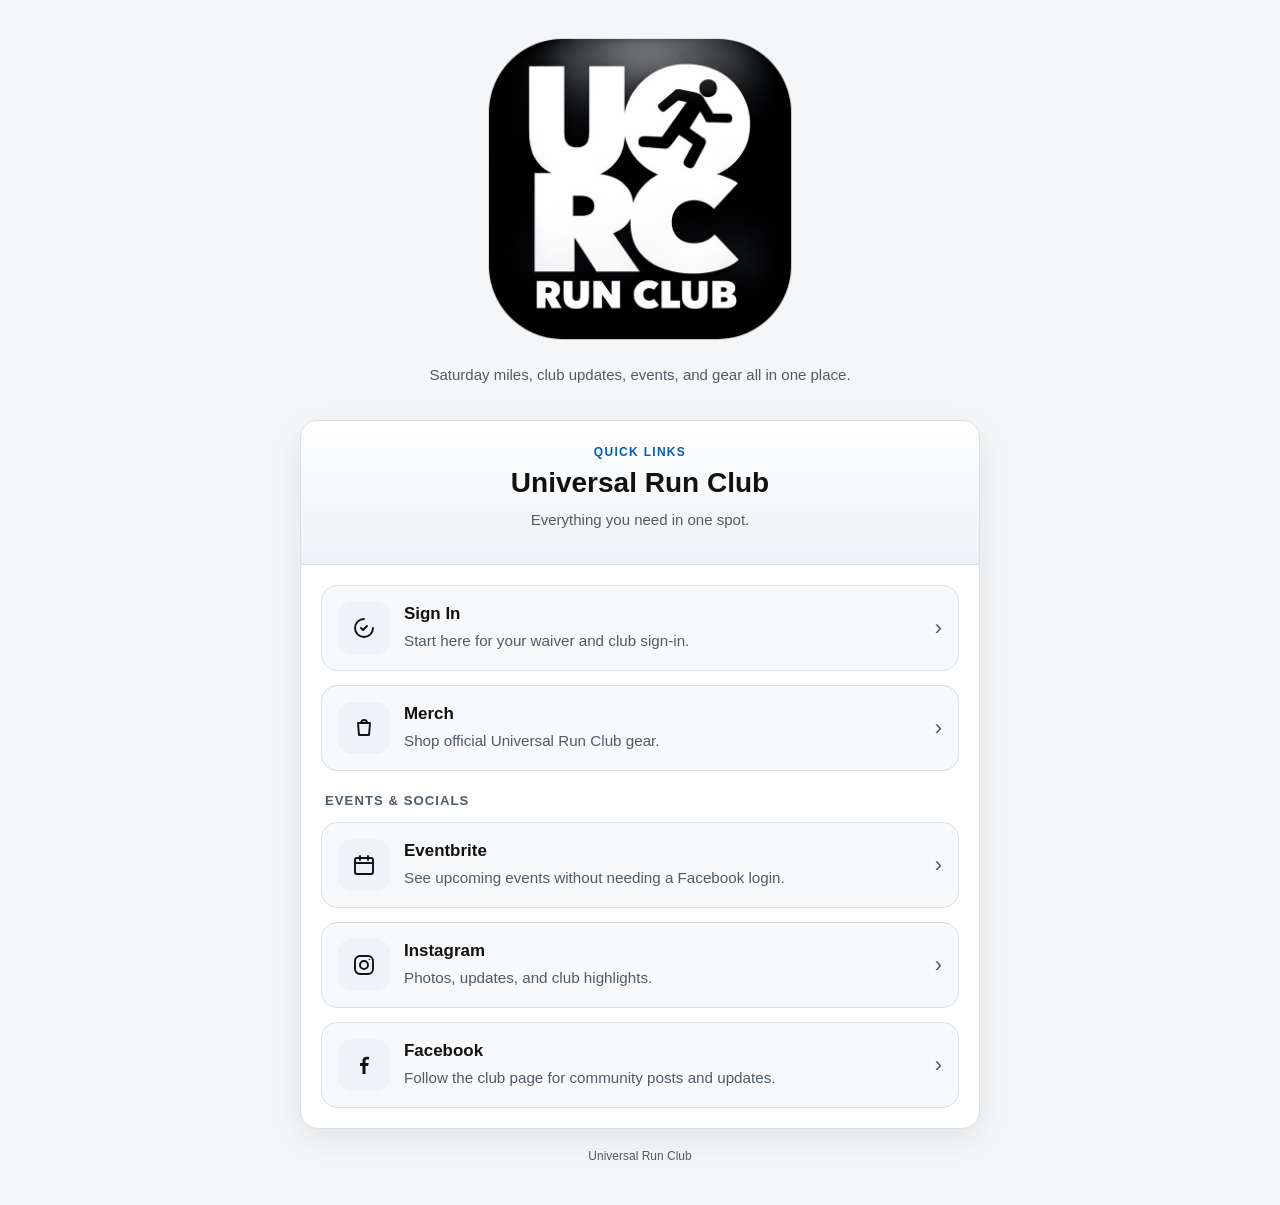
==== index.html @ 8bc16a0a "Update index.html" ====
<!DOCTYPE html>
<html lang="en">
<head>
  <meta charset="UTF-8">
  <meta
    name="viewport"
    content="width=device-width, initial-scale=1.0, viewport-fit=cover"
  >
  <title>UORC Run Club</title>
  <meta name="apple-mobile-web-app-title" content="UORC Run Club">
  <meta name="application-name" content="UORC Run Club">

  <link rel="stylesheet" href="css/styles.css">
  <link rel="stylesheet" href="css/landing.css">

  <link rel="apple-touch-icon" sizes="180x180" href="assets/uorc_app_icon_black.png">
  <link rel="apple-touch-icon" sizes="167x167" href="assets/uorc_app_icon_black.png">
  <link rel="apple-touch-icon" sizes="152x152" href="assets/uorc_app_icon_black.png">
  <link rel="apple-touch-icon" sizes="120x120" href="assets/uorc_app_icon_black.png">
  <link rel="icon" type="image/png" href="assets/uorc_app_icon_black.png">
  
  <meta name="apple-web-app-capable" content="yes">
  <meta name="apple-mobile-web-app-title" content="UORC Sign-In">
  
</head>
<body>
  <main class="container landing-page">
    <section class="landing-hero">
      <img
        class="landing-logo"
        src="assets/uorc_app_icon_black.png"
        alt="UORC Run Club Logo"
      >
      <p class="subtext landing-tagline">
        Saturday miles, club updates, events, and gear all in one place.
      </p>
    </section>

    <section class="card landing-card-shell">
      <div class="header landing-header">
        <div class="eyebrow">Quick Links</div>
        <h1>Universal Run Club</h1>
        <p class="subtext">
          Everything you need in one spot.
        </p>
      </div>

      <div class="content landing-links">
        <a class="landing-link landing-link-primary" href="waiver.html">
          <span class="landing-link-icon" aria-hidden="true">
            <svg viewBox="0 0 24 24" fill="none" stroke="currentColor" stroke-width="1.9" stroke-linecap="round" stroke-linejoin="round">
              <path d="M9 12l2 2 4-4"></path>
              <path d="M21 12c0 4.97-4.03 9-9 9s-9-4.03-9-9 4.03-9 9-9"></path>
            </svg>
          </span>
          <span class="landing-link-copy">
            <span class="landing-link-title">Sign In</span>
            <span class="landing-link-text">Start here for your waiver and club sign-in.</span>
          </span>
          <span class="landing-link-arrow" aria-hidden="true">›</span>
        </a>

        <a
          class="landing-link"
          href="https://universalrunclub.shop/"
          target="_blank"
          rel="noopener noreferrer"
        >
          <span class="landing-link-icon" aria-hidden="true">
            <svg viewBox="0 0 24 24" fill="none" stroke="currentColor" stroke-width="1.9" stroke-linecap="round" stroke-linejoin="round">
              <path d="M6 7h12l-1 12H7L6 7z"></path>
              <path d="M9 7a3 3 0 0 1 6 0"></path>
            </svg>
          </span>
          <span class="landing-link-copy">
            <span class="landing-link-title">Merch</span>
            <span class="landing-link-text">Shop official Universal Run Club gear.</span>
          </span>
          <span class="landing-link-arrow" aria-hidden="true">›</span>
        </a>

        <div class="landing-section-label">Events & Socials</div>

        <a
          class="landing-link landing-link-featured"
          href="https://www.eventbrite.com/e/universal-5k-saturday-mornings-presented-by-universal-run-club-tickets-1977950618545?utm-campaign=social&utm-content=attendeeshare&utm-medium=discovery&utm-term=listing&utm-source=cp&aff=ebdsshcopyurl"
          target="_blank"
          rel="noopener noreferrer"
        >
          <span class="landing-link-icon" aria-hidden="true">
            <svg viewBox="0 0 24 24" fill="none" stroke="currentColor" stroke-width="1.9" stroke-linecap="round" stroke-linejoin="round">
              <rect x="3" y="5" width="18" height="16" rx="2"></rect>
              <path d="M8 3v4"></path>
              <path d="M16 3v4"></path>
              <path d="M3 10h18"></path>
            </svg>
          </span>
          <span class="landing-link-copy">
            <span class="landing-link-title">Eventbrite</span>
            <span class="landing-link-text">See upcoming events without needing a Facebook login.</span>
          </span>
          <span class="landing-link-arrow" aria-hidden="true">›</span>
        </a>

        <a
          class="landing-link"
          href="https://www.instagram.com/universalrunclub"
          target="_blank"
          rel="noopener noreferrer"
        >
          <span class="landing-link-icon" aria-hidden="true">
            <svg viewBox="0 0 24 24" fill="none" stroke="currentColor" stroke-width="1.9" stroke-linecap="round" stroke-linejoin="round">
              <rect x="3" y="3" width="18" height="18" rx="5"></rect>
              <circle cx="12" cy="12" r="4"></circle>
              <circle cx="17.5" cy="6.5" r="0.8" fill="currentColor" stroke="none"></circle>
            </svg>
          </span>
          <span class="landing-link-copy">
            <span class="landing-link-title">Instagram</span>
            <span class="landing-link-text">Photos, updates, and club highlights.</span>
          </span>
          <span class="landing-link-arrow" aria-hidden="true">›</span>
        </a>

        <a
          class="landing-link"
          href="https://www.facebook.com/profile.php?id=100093467404536"
          target="_blank"
          rel="noopener noreferrer"
        >
          <span class="landing-link-icon" aria-hidden="true">
            <svg viewBox="0 0 24 24" fill="currentColor" aria-hidden="true">
              <path d="M13.5 21v-8h2.7l.4-3h-3.1V8.1c0-.9.2-1.5 1.5-1.5H17V3.9c-.4-.1-1.3-.1-2.4-.1-2.4 0-4.1 1.4-4.1 4.1V10H8v3h2.5v8h3z"/>
            </svg>
          </span>
          <span class="landing-link-copy">
            <span class="landing-link-title">Facebook</span>
            <span class="landing-link-text">Follow the club page for community posts and updates.</span>
          </span>
          <span class="landing-link-arrow" aria-hidden="true">›</span>
        </a>
      </div>
    </section>

    <p class="footer-note">Universal Run Club</p>
  </main>
</body>
</html>
---- css/styles.css ----
/* =========================
   THEME
========================= */

:root {
  color-scheme: light dark;

  /* BACKGROUNDS */
  --bg: #0f1115;
  --panel: #171a21;
  --panel-2: #1e222b;
  --panel-3: #262b36;

  /* TEXT */
  --text: #f1f3f5;
  --muted: #aab2bf;

  /* ACCENT */
  --accent: #3ea6ff;
  --accent-hover: #1f8cff;
  --accent-ring: rgba(62, 166, 255, 0.18);

  /* BORDERS */
  --border: #2e3440;

  /* INPUTS */
  --input-bg: #151922;
  --input-border: #343b48;
  --input-text: #f1f3f5;
  --input-placeholder: #7f8896;

  /* BUTTONS */
  --secondary-btn-bg: #232834;
  --secondary-btn-border: #343b48;
  --secondary-btn-hover: #2c3240;

  /* STATES */
  --danger: #ff5d5f;
  --danger-hover: #e14b4d;

  --success: #34c759;
  --success-hover: #28a745;

  /* MESSAGES */
  --error-bg: rgba(255, 93, 95, 0.12);
  --error-border: rgba(255, 93, 95, 0.35);
  --error-text: #ffd6d6;

  --success-bg: rgba(52, 199, 89, 0.12);
  --success-border: rgba(52, 199, 89, 0.35);
  --success-text: #d9ffe6;

  /* SHADOW */
  --shadow: 0 10px 30px rgba(0, 0, 0, 0.5);

  --radius: 18px;

  /* TOAST / MODAL */
  --toast-bg: rgba(24, 24, 28, 0.96);
  --toast-text: #f5f7fb;
  --toast-muted-text: #eef2f7;
  --toast-border: rgba(255, 255, 255, 0.08);
  --toast-close-text: #dbe4ee;
  --toast-close-border: rgba(255, 255, 255, 0.10);
  --toast-close-hover-bg: rgba(255, 255, 255, 0.04);
  --toast-close-hover-border: rgba(255, 255, 255, 0.18);

  --toast-info-title: #9ec5ff;
  --toast-success-title: #7ee2a1;
  --toast-error-title: #ff8f8f;
  --toast-loading-title: #6fb1ff;

  --toast-info-ring: rgba(105, 170, 255, 0.08);
  --toast-success-ring: rgba(72, 201, 126, 0.10);
  --toast-error-ring: rgba(255, 107, 107, 0.18);
  --toast-loading-ring: rgba(47, 124, 255, 0.12);

  --toast-info-border: rgba(105, 170, 255, 0.28);
  --toast-success-border: rgba(72, 201, 126, 0.30);
  --toast-error-border: rgba(255, 107, 107, 0.45);
  --toast-loading-border: rgba(47, 124, 255, 0.35);

  --toast-loading-backdrop: rgba(0, 0, 0, 0.45);
  --toast-error-backdrop: rgba(0, 0, 0, 0.78);

  --toast-error-bg: rgba(255, 80, 80, 0.10);

  /* WINNER PILLS */
  --pill-bg: rgba(255, 255, 255, 0.06);
  --pill-bg-hover: rgba(255, 255, 255, 0.10);
  --pill-text: #e6edf5;
  --pill-border: rgba(255, 255, 255, 0.08);
  --pill-border-hover: rgba(255, 255, 255, 0.14);
  --pill-selected-text: #ffffff;

  --pill-selected-bg: linear-gradient(135deg, #2f7cff, #4ea3ff);
  --pill-selected-border: rgba(120, 170, 255, 0.6);
  --pill-selected-shadow-1: rgba(47, 124, 255, 0.35);
  --pill-selected-shadow-2: rgba(120, 170, 255, 0.2);
}

@media (prefers-color-scheme: light) {
  :root {
    --bg: #f4f6f8;
    --panel: #ffffff;
    --panel-2: #f7f9fb;
    --panel-3: #eef2f6;

    --text: #111111;
    --muted: #4f5b66;

    --accent: #005fb8;
    --accent-hover: #004b92;
    --accent-ring: rgba(0, 95, 184, 0.18);

    --border: #d9e0e6;

    --input-bg: #ffffff;
    --input-border: #c7d0d9;
    --input-text: #111111;
    --input-placeholder: #7a8794;

    --secondary-btn-bg: #eef2f6;
    --secondary-btn-border: #c7d0d9;
    --secondary-btn-hover: #e3e8ee;

    --danger: #c62828;
    --danger-hover: #a91f1f;

    --success: #1f8f3a;
    --success-hover: #18702d;

    --error-bg: #fdecec;
    --error-border: #f5c2c7;
    --error-text: #842029;

    --success-bg: #ecf9f0;
    --success-border: #b7e4c7;
    --success-text: #0f5132;

    --shadow: 0 10px 30px rgba(0, 0, 0, 0.08);

    /* TOAST / MODAL */
    --toast-bg: rgba(255, 255, 255, 0.96);
    --toast-text: #111111;
    --toast-muted-text: #243140;
    --toast-border: rgba(17, 17, 17, 0.08);
    --toast-close-text: #243140;
    --toast-close-border: rgba(17, 17, 17, 0.10);
    --toast-close-hover-bg: rgba(17, 17, 17, 0.04);
    --toast-close-hover-border: rgba(17, 17, 17, 0.18);

    --toast-info-title: #005fb8;
    --toast-success-title: #1f8f3a;
    --toast-error-title: #c62828;
    --toast-loading-title: #005fb8;

    --toast-info-ring: rgba(0, 95, 184, 0.10);
    --toast-success-ring: rgba(31, 143, 58, 0.10);
    --toast-error-ring: rgba(198, 40, 40, 0.12);
    --toast-loading-ring: rgba(0, 95, 184, 0.10);

    --toast-info-border: rgba(0, 95, 184, 0.24);
    --toast-success-border: rgba(31, 143, 58, 0.24);
    --toast-error-border: rgba(198, 40, 40, 0.35);
    --toast-loading-border: rgba(0, 95, 184, 0.28);

    --toast-loading-backdrop: rgba(255, 255, 255, 0.42);
    --toast-error-backdrop: rgba(255, 255, 255, 0.62);

    --toast-error-bg: rgba(198, 40, 40, 0.08);

    /* WINNER PILLS */
    --pill-bg: rgba(17, 17, 17, 0.04);
    --pill-bg-hover: rgba(17, 17, 17, 0.08);
    --pill-text: #1b2430;
    --pill-border: rgba(17, 17, 17, 0.08);
    --pill-border-hover: rgba(17, 17, 17, 0.14);
    --pill-selected-text: #ffffff;

    --pill-selected-bg: linear-gradient(135deg, #2f7cff, #4ea3ff);
    --pill-selected-border: rgba(47, 124, 255, 0.45);
    --pill-selected-shadow-1: rgba(47, 124, 255, 0.22);
    --pill-selected-shadow-2: rgba(47, 124, 255, 0.14);
  }
}

/* =========================
   RESET / BASE
========================= */

* {
  box-sizing: border-box;
}

html,
body {
  margin: 0;
  padding: 0;
  min-height: 100%;
}

body {
  background: var(--bg);
  color: var(--text);
  font-family: Arial, Helvetica, sans-serif;
  padding: 20px 14px 28px;
}

a {
  color: var(--accent);
}

img {
  max-width: 100%;
  height: auto;
}

.hidden {
  display: none !important;
}

[hidden] {
  display: none !important;
}

.locked {
  opacity: 0.35;
  pointer-events: none;
  user-select: none;
}

/* =========================
   LAYOUT
========================= */

.container {
  width: 100%;
  max-width: 760px;
  margin: 0 auto;
}

.container-wide {
  width: 100%;
  max-width: 1100px;
  margin: 0 auto;
}

.card {
  background: var(--panel);
  border: 1px solid var(--border);
  border-radius: var(--radius);
  box-shadow: var(--shadow);
  overflow: hidden;
}

.header {
  padding: 24px 20px 18px;
  background: linear-gradient(180deg, var(--panel) 0%, var(--panel-3) 100%);
  border-bottom: 1px solid var(--border);
}

.eyebrow {
  font-size: 12px;
  letter-spacing: 1.3px;
  text-transform: uppercase;
  color: var(--accent);
  font-weight: 700;
  margin-bottom: 8px;
}

h1,
h2,
h3 {
  margin: 0;
  color: var(--text);
}

h1 {
  font-size: 28px;
  line-height: 1.15;
}

h2 {
  font-size: 28px;
  line-height: 1.15;
}

h3 {
  font-size: 20px;
  line-height: 1.2;
}

.subtext {
  margin-top: 10px;
  color: var(--muted);
  font-size: 15px;
  line-height: 1.5;
}

.content {
  padding: 20px;
}

.section-title {
  margin: 24px 0 12px;
  font-size: 18px;
  font-weight: 700;
}

.footer-note {
  margin-top: 18px;
  color: var(--muted);
  font-size: 12px;
  line-height: 1.5;
  text-align: center;
}

/* =========================
   FORM ELEMENTS
========================= */

form {
  display: block;
}

.field-group {
  display: grid;
  gap: 8px;
  margin-bottom: 16px;
}

.field-row {
  display: grid;
  grid-template-columns: 1fr 1fr;
  gap: 14px;
}

label {
  display: block;
  font-size: 14px;
  font-weight: 700;
  color: var(--text);
}

input[type="text"],
input[type="email"],
input[type="tel"],
input[type="number"],
input[type="password"],
textarea,
select {
  width: 100%;
  padding: 15px 14px;
  border-radius: 12px;
  border: 1px solid var(--input-border);
  background: var(--input-bg);
  color: var(--input-text);
  font-size: 16px;
  outline: none;
  appearance: none;
  -webkit-appearance: none;
  transition:
    border-color 160ms ease,
    box-shadow 160ms ease,
    background-color 160ms ease,
    color 160ms ease;
}

input::placeholder,
textarea::placeholder {
  color: var(--input-placeholder);
}

input:hover,
textarea:hover,
select:hover {
  border-color: var(--accent);
}

input:focus,
textarea:focus,
select:focus {
  border-color: var(--accent);
  box-shadow: 0 0 0 3px var(--accent-ring);
}

input:invalid,
textarea:invalid,
select:invalid {
  box-shadow: none;
}

input:-webkit-autofill,
input:-webkit-autofill:hover,
input:-webkit-autofill:focus,
input:-webkit-autofill:active,
textarea:-webkit-autofill,
textarea:-webkit-autofill:hover,
textarea:-webkit-autofill:focus,
select:-webkit-autofill,
select:-webkit-autofill:hover,
select:-webkit-autofill:focus {
  -webkit-text-fill-color: var(--input-text) !important;
  -webkit-box-shadow: 0 0 0 1000px var(--input-bg) inset !important;
  box-shadow: 0 0 0 1000px var(--input-bg) inset !important;
  border: 1px solid var(--input-border) !important;
  caret-color: var(--input-text);
  transition: background-color 9999s ease-in-out 0s;
}

input:-webkit-autofill:focus,
textarea:-webkit-autofill:focus,
select:-webkit-autofill:focus {
  border-color: var(--accent) !important;
  -webkit-box-shadow:
    0 0 0 1000px var(--input-bg) inset !important,
    0 0 0 3px var(--accent-ring) !important;
  box-shadow:
    0 0 0 1000px var(--input-bg) inset !important,
    0 0 0 3px var(--accent-ring) !important;
}

textarea {
  resize: vertical;
  min-height: 120px;
}

.helper {
  color: var(--muted);
  font-size: 13px;
  line-height: 1.45;
  margin-top: -2px;
}

/* =========================
   BUTTONS
========================= */

button,
.button {
  appearance: none;
  border: none;
  border-radius: 12px;
  padding: 15px 18px;
  font-size: 16px;
  font-weight: 700;
  cursor: pointer;
  transition: transform 0.04s ease, background 0.2s ease, opacity 0.2s ease;
  text-decoration: none;
  display: inline-block;
  text-align: center;
}

button:active,
.button:active {
  transform: translateY(1px);
}

button:disabled,
.button:disabled {
  opacity: 0.65;
  cursor: not-allowed;
}

.actions {
  display: flex;
  gap: 12px;
  flex-wrap: wrap;
  margin-top: 22px;
}

.primary,
.primary-btn {
  background: var(--accent);
  color: #ffffff;
  flex: 1 1 auto;
}

.primary:hover,
.primary-btn:hover {
  background: var(--accent-hover);
}

.primary-btn:disabled {
  opacity: 0.55;
  cursor: not-allowed;
  pointer-events: none;
}

.secondary,
.secondary-btn {
  background: var(--secondary-btn-bg);
  color: var(--text);
  border: 1px solid var(--secondary-btn-border);
  flex: 1 1 auto;
  border-radius: 14px;
  padding: 12px 16px;
  font-weight: 600;
  transition:
    background 180ms ease,
    border-color 180ms ease,
    color 180ms ease,
    box-shadow 180ms ease,
    transform 120ms ease;
}

.secondary:hover,
.secondary-btn:hover {
  background: var(--secondary-btn-hover);
}

.secondary-btn:disabled {
  background: var(--secondary-btn-bg);
  color: var(--muted);
  border: 1px solid var(--secondary-btn-border);
  cursor: not-allowed;
  box-shadow: none;
  opacity: 0.55;
}

.secondary-btn:not(:disabled) {
  background: linear-gradient(135deg, #2f7cff, #4ea3ff);
  color: #ffffff;
  border: 1px solid rgba(120, 170, 255, 0.5);
  box-shadow:
    0 6px 18px rgba(47, 124, 255, 0.35),
    0 0 0 1px rgba(120, 170, 255, 0.15);
}

.secondary-btn:not(:disabled):hover {
  transform: translateY(-1px);
  box-shadow:
    0 10px 24px rgba(47, 124, 255, 0.45),
    0 0 0 1px rgba(120, 170, 255, 0.25);
}

.secondary-btn:not(:disabled):active {
  transform: translateY(0);
  box-shadow:
    0 4px 12px rgba(47, 124, 255, 0.35);
}

.danger-btn {
  background: var(--danger);
  color: #ffffff;
}

.danger-btn:hover {
  background: var(--danger-hover);
}

.success-btn {
  background: var(--success);
  color: #ffffff;
}

.success-btn:hover {
  background: var(--success-hover);
}

/* =========================
   MESSAGE / STATUS BOXES
========================= */

.message {
  margin-top: 16px;
  padding: 14px 16px;
  border-radius: 12px;
  font-size: 14px;
  line-height: 1.45;
  display: none;
}

.message.error {
  display: block;
  background: var(--error-bg);
  border: 1px solid var(--error-border);
  color: var(--error-text);
}

.message.success {
  display: block;
  background: var(--success-bg);
  border: 1px solid var(--success-border);
  color: var(--success-text);
}

.status-box,
.waiver-status,
.info-box {
  background: var(--panel-2);
  border: 1px solid var(--border);
  border-radius: 14px;
  padding: 14px 16px;
  margin-bottom: 20px;
  font-size: 14px;
  line-height: 1.5;
  color: var(--muted);
}

.status-box strong,
.waiver-status strong,
.info-box strong {
  color: var(--text);
}

/* =========================
   SUCCESS SCREEN LAYOUT
========================= */

.success-screen {
  opacity: 0;
  transform: translateY(10px);
  transition: opacity 220ms ease, transform 220ms ease;
  text-align: left;
  padding: 28px 20px 24px;
}

.success-screen.show {
  opacity: 1;
  transform: translateY(0);
}

.success-screen.show .checkin-icon {
  transform: scale(1);
  opacity: 1;
}

.success-text,
.success-next-btn {
  opacity: 0;
  transform: translateY(6px);
  transition: opacity 200ms ease, transform 200ms ease;
}

.success-screen.show .success-text {
  opacity: 1;
  transform: translateY(0);
  transition-delay: 80ms;
}

.success-screen.show .success-next-btn {
  opacity: 1;
  transform: translateY(0);
  transition-delay: 140ms;
}

.success-content {
  display: inline-flex;
  align-items: center;
  justify-content: flex-start;
  gap: 10px;
  width: auto;
  margin: 0;
}

.checkin-icon {
  transform: scale(0.9);
  opacity: 0;
  transition: transform 220ms ease, opacity 220ms ease;
  width: 110px;
  height: 110px;
  flex: 0 0 110px;
  display: block;
  color: var(--text);
}

.checkin-icon path {
  fill: currentColor;
}

.success-text {
  display: flex;
  flex-direction: column;
  align-items: flex-start;
  min-width: 0;
  flex: 1 1 auto;
  padding-top: 2px;
  gap: 2px;
}

.success-text h2 {
  margin: 0;
  font-size: 30px;
  line-height: 1.1;
}

.success-next-btn {
  display: block;
  width: auto;
  margin-top: 14px;
  padding: 10px 18px;
  flex: 0 0 auto;
}

@media (max-width: 640px) {
  .success-screen {
    padding: 22px 16px 20px;
  }

  .success-content {
    gap: 10px;
    align-items: flex-start;
  }

  .checkin-icon {
    width: 64px;
    height: 64px;
    flex: 0 0 64px;
  }

  .success-text h2 {
    font-size: 24px;
    line-height: 1.15;
  }

  .success-text p {
    margin-top: 4px;
    font-size: 15px;
    line-height: 1.35;
  }

  .success-next-btn {
    margin-top: 16px;
  }
}

/* =========================
   WAIVER PAGE
========================= */

.waiver-shell {
  position: relative;
}

.waiver-shell::after {
  content: "";
  position: absolute;
  left: 1px;
  right: 1px;
  bottom: 1px;
  height: 42px;
  border-bottom-left-radius: 14px;
  border-bottom-right-radius: 14px;
  pointer-events: none;
  background: linear-gradient(
    to bottom,
    rgba(0, 0, 0, 0),
    var(--panel-2)
  );
  opacity: 1;
  transition: opacity 0.2s ease;
}

.waiver-shell.read-complete::after {
  opacity: 0;
}

.waiver-box {
  position: relative;
  background: var(--panel-2);
  border: 1px solid var(--border);
  border-radius: 14px;
  padding: 18px;
  max-height: 52vh;
  overflow-y: auto;
  line-height: 1.7;
  font-size: 15px;
  color: var(--text);
  scroll-behavior: smooth;
}

.waiver-box .waiver-section {
  margin: 0 0 22px 0;
  padding-bottom: 16px;
  border-bottom: 1px solid color-mix(in srgb, var(--border) 70%, transparent);
}

.waiver-box .waiver-section:last-child {
  margin-bottom: 0;
  padding-bottom: 0;
  border-bottom: none;
}

.waiver-box a {
  color: var(--accent);
  word-break: break-word;
}

.agree-row {
  display: flex;
  align-items: flex-start;
  gap: 12px;
  margin-top: 18px;
  padding: 16px;
  background: var(--panel-2);
  border: 1px solid var(--border);
  border-radius: 14px;
}

.agree-row input[type="checkbox"] {
  width: 22px;
  height: 22px;
  margin: 2px 0 0 0;
  flex: 0 0 auto;
  accent-color: var(--accent);
}

.agree-label {
  font-size: 15px;
  line-height: 1.5;
  color: var(--text);
}

.signature-section {
  display: none;
  margin-top: 18px;
  padding: 18px;
  background: var(--panel-2);
  border: 1px solid var(--border);
  border-radius: 14px;
}

.signature-section.show {
  display: block;
}

/* =========================
   SIGN-IN / LOCKED / SUCCESS
========================= */

.locked-screen,
.locked-overlay,
.success-screen {
  display: none;
  text-align: center;
  padding: 34px 20px 30px;
}

.locked-screen.show,
.locked-overlay.show,
.success-screen.show {
  display: block;
}

.locked-screen h2,
.locked-overlay h2,
.success-screen h2 {
  margin: 0 0 12px;
  font-size: 30px;
  line-height: 1.1;
}

.locked-screen p,
.locked-overlay p,
.success-screen p {
  margin: 0 0 0;
  color: var(--muted);
  font-size: 17px;
  line-height: 1.5;
}

/* =========================
   RAFFLE PAGE UTILITIES
========================= */

.grid-2 {
  display: grid;
  grid-template-columns: 1fr 1fr;
  gap: 16px;
}

.grid-3 {
  display: grid;
  grid-template-columns: repeat(3, 1fr);
  gap: 16px;
}

.panel {
  background: var(--panel-2);
  border: 1px solid var(--border);
  border-radius: 14px;
  padding: 18px;
}

.stat-card {
  background: var(--panel-2);
  border: 1px solid var(--border);
  border-radius: 14px;
  padding: 18px;
}

.stat-label {
  color: var(--muted);
  font-size: 13px;
  margin-bottom: 8px;
}

.stat-value {
  color: var(--text);
  font-size: 28px;
  font-weight: 700;
}

.list-card {
  background: var(--panel-2);
  border: 1px solid var(--border);
  border-radius: 14px;
  padding: 16px;
}

.list-card + .list-card {
  margin-top: 12px;
}

.badge {
  display: inline-block;
  padding: 6px 10px;
  border-radius: 999px;
  background: var(--panel-3);
  border: 1px solid var(--border);
  color: var(--text);
  font-size: 12px;
  font-weight: 700;
}

.table-wrap {
  overflow-x: auto;
  border: 1px solid var(--border);
  border-radius: 14px;
}

table {
  width: 100%;
  border-collapse: collapse;
  background: var(--panel-2);
}

th,
td {
  text-align: left;
  padding: 12px 14px;
  border-bottom: 1px solid var(--border);
  font-size: 14px;
  color: var(--text);
}

th {
  background: var(--panel-3);
  font-weight: 700;
}

tr:last-child td {
  border-bottom: none;
}

/* =========================
   SPACING UTILITIES
========================= */

.mt-0 { margin-top: 0 !important; }
.mt-8 { margin-top: 8px !important; }
.mt-12 { margin-top: 12px !important; }
.mt-16 { margin-top: 16px !important; }
.mt-20 { margin-top: 20px !important; }
.mt-24 { margin-top: 24px !important; }

.mb-0 { margin-bottom: 0 !important; }
.mb-8 { margin-bottom: 8px !important; }
.mb-12 { margin-bottom: 12px !important; }
.mb-16 { margin-bottom: 16px !important; }
.mb-20 { margin-bottom: 20px !important; }
.mb-24 { margin-bottom: 24px !important; }

/* =========================
   MOBILE
========================= */

@media (max-width: 640px) {
  body {
    padding: 12px 10px 18px;
  }

  .header {
    padding: 20px 16px 16px;
  }

  .content {
    padding: 16px;
  }

  h1 {
    font-size: 24px;
  }

  h2 {
    font-size: 26px;
  }

  .field-row,
  .grid-2,
  .grid-3 {
    grid-template-columns: 1fr;
  }

  .actions {
    flex-direction: column;
  }

  .primary,
  .primary-btn,
  .secondary,
  .secondary-btn,
  .danger-btn,
  .success-btn {
    width: 100%;
  }

  .waiver-box {
    max-height: 48vh;
    font-size: 16px;
    line-height: 1.75;
    padding: 16px;
  }
}

/* =========================
   ERROR / INVALID FIELDS
========================= */

.field-error {
  display: none;
  margin-top: 6px;
  font-size: 13px;
  line-height: 1.35;
  color: #c62828;
}

.field-error.show {
  display: block;
}

input.input-error,
select.input-error,
textarea.input-error {
  border-color: #c62828 !important;
  box-shadow: 0 0 0 3px rgba(198, 40, 40, 0.12) !important;
}

input.input-error:hover,
select.input-error:hover,
textarea.input-error:hover,
input.input-error:focus,
select.input-error:focus,
textarea.input-error:focus {
  border-color: #c62828 !important;
  box-shadow: 0 0 0 3px rgba(198, 40, 40, 0.12) !important;
}

.field-group.field-pair-pending input:not(.input-error),
.field-group.field-pair-pending select:not(.input-error),
.field-group.field-pair-pending textarea:not(.input-error) {
  border-color: #c62828;
  box-shadow: 0 0 0 3px rgba(198, 40, 40, 0.12);
}

@media (prefers-color-scheme: dark) {
  .field-error {
    color: #ff8a80;
  }

  input.input-error,
  select.input-error,
  textarea.input-error {
    border-color: #ff8a80 !important;
    box-shadow: 0 0 0 3px rgba(255, 138, 128, 0.16) !important;
  }

  input.input-error:hover,
  select.input-error:hover,
  textarea.input-error:hover,
  input.input-error:focus,
  select.input-error:focus,
  textarea.input-error:focus {
    border-color: #ff8a80 !important;
    box-shadow: 0 0 0 3px rgba(255, 138, 128, 0.16) !important;
  }

  .field-group.field-pair-pending input:not(.input-error),
  .field-group.field-pair-pending select:not(.input-error),
  .field-group.field-pair-pending textarea:not(.input-error) {
    border-color: #ff8a80;
    box-shadow: 0 0 0 3px rgba(255, 138, 128, 0.16);
  }
}

/* =========================
   RAFFLE PAGE
========================= */

.page-shell {
  max-width: 680px;
  margin: 0 auto;
  padding: 12px;
}

.page-header {
  display: flex;
  justify-content: center;
  padding: 16px 0;
}

.header-brand {
  display: flex;
  align-items: center;
  gap: 12px;
}

.header-logo {
  display: block;
  height: 40px;
  width: 40px;
  min-width: 40px;
  max-width: 40px;
  object-fit: contain;
  border-radius: 10px;
}

.header-title {
  font-size: 1.5rem;
  font-weight: 700;
  letter-spacing: 0.2px;
  line-height: 1;
  transform: translateY(1px);
}

@media (max-width: 600px) {
  .header-logo {
    height: 44px;
    width: 44px;
  }

  .header-title {
    font-size: 1.4rem;
  }
}

@media (prefers-color-scheme: dark) {
  .header-logo {
    content: url("assets/uorc_app_icon_blue.png");
  }
}

.page-header h1 {
  margin: 0 0 12px;
}

.page-shell .card {
  margin-top: 14px;
  padding: 16px;
  border-radius: 16px;
}

.muted {
  opacity: 0.8;
}

.meta-line {
  margin-top: 10px;
}

.button-row {
  display: flex;
  flex-direction: column;
  gap: 12px;
  margin-top: 12px;
}

.status-text {
  white-space: pre-wrap;
  margin-top: 12px;
}

.status-text.success {
  color: #0a7a33;
}

.status-text.error {
  color: #b00020;
}

.checkbox-row {
  display: flex;
  gap: 10px;
  align-items: flex-start;
  margin-top: 12px;
}

.winner-list {
  display: flex;
  flex-direction: column;
  gap: 10px;
}

.winner-pill {
  position: relative;
  display: flex;
  align-items: center;
  justify-content: space-between;
  gap: 12px;
  padding: 12px 14px;
  border-radius: 999px;
  background: var(--pill-bg);
  color: var(--pill-text);
  border: 1px solid var(--pill-border);
  cursor: pointer;
  user-select: none;
  transition:
    background 160ms ease,
    border-color 160ms ease,
    box-shadow 160ms ease,
    transform 120ms ease,
    color 160ms ease;
}

.winner-pill:hover {
  background: var(--pill-bg-hover);
  border-color: var(--pill-border-hover);
}

.winner-pill:active {
  transform: scale(0.98);
}

.winner-pill.selected {
  background: var(--pill-selected-bg);
  color: var(--pill-selected-text);
  border-color: var(--pill-selected-border);
  box-shadow:
    0 6px 18px var(--pill-selected-shadow-1),
    0 0 0 1px var(--pill-selected-shadow-2);
}

.winner-check {
  position: absolute;
  opacity: 0;
  pointer-events: none;
}

.winner-pill-text {
  flex: 1 1 auto;
  min-width: 0;
}

.pill-check {
  flex: 0 0 auto;
  font-size: 14px;
  font-weight: 700;
  color: #ffffff;
  opacity: 0;
  transform: scale(0.6);
  transition:
    opacity 160ms ease,
    transform 160ms cubic-bezier(0.22, 1, 0.36, 1);
}

.winner-pill.selected .pill-check {
  opacity: 1;
  transform: scale(1);
  transition-delay: 40ms;
}

/* =========================
   TOAST CARD
========================= */

.toast-host {
  position: fixed;
  left: 50%;
  z-index: 9999;
  width: min(92vw, 520px);
  display: flex;
  flex-direction: column;
  gap: 12px;
  pointer-events: none;
}

.toast-host.top {
  top: max(16px, env(safe-area-inset-top));
  transform: translateX(-50%);
}

.toast-host.center {
  top: 50%;
  transform: translate(-50%, -50%);
}

.toast-backdrop {
  position: fixed;
  inset: 0;
  z-index: 9998;
  opacity: 0;
  pointer-events: none;
  transition:
    opacity 180ms cubic-bezier(0.22, 1, 0.36, 1),
    backdrop-filter 180ms ease,
    -webkit-backdrop-filter 180ms ease,
    background 180ms ease;
}

.toast-backdrop.show {
  opacity: 1;
  pointer-events: auto;
}

.toast-backdrop.loading-backdrop {
  background: var(--toast-loading-backdrop);
  backdrop-filter: blur(6px);
  -webkit-backdrop-filter: blur(6px);
}

.toast-backdrop.error-backdrop {
  background: var(--toast-error-backdrop);
  backdrop-filter: blur(12px);
  -webkit-backdrop-filter: blur(12px);
}

.toast-card {
  pointer-events: auto;
  border-radius: 18px;
  padding: 16px 18px;
  box-shadow:
    0 12px 30px rgba(0, 0, 0, 0.18),
    0 2px 10px rgba(0, 0, 0, 0.10);
  border: 1px solid var(--toast-border);
  background: var(--toast-bg);
  color: var(--toast-text);
  backdrop-filter: blur(12px);
  -webkit-backdrop-filter: blur(12px);
  opacity: 0;
  transform: translateY(-10px) scale(0.985);
  transition:
    opacity 160ms cubic-bezier(0.22, 1, 0.36, 1),
    transform 220ms cubic-bezier(0.22, 1, 0.36, 1),
    box-shadow 220ms ease,
    border-color 220ms ease;
}

.toast-card.show {
  opacity: 1;
  transform: translateY(0) scale(1);
}

.toast-card.hide {
  opacity: 0;
  transform: translateY(-10px) scale(0.985);
}

.toast-host.center .toast-card {
  transform: translateY(8px) scale(0.94);
}

.toast-host.center .toast-card.show {
  opacity: 1;
  transform: translateY(0) scale(1);
}

.toast-host.center .toast-card.hide {
  opacity: 0;
  transform: translateY(6px) scale(0.97);
}

.toast-title {
  display: block;
  font-size: 0.95rem;
  font-weight: 700;
  margin-bottom: 6px;
  letter-spacing: 0.01em;
}

.toast-message {
  font-size: 0.95rem;
  line-height: 1.45;
  white-space: pre-line;
  color: var(--toast-muted-text);
}

.toast-card.info {
  border-color: var(--toast-info-border);
  box-shadow:
    0 12px 30px rgba(0, 0, 0, 0.18),
    0 0 0 1px var(--toast-info-ring);
}

.toast-card.info .toast-title {
  color: var(--toast-info-title);
}

.toast-card.success {
  border-color: var(--toast-success-border);
  box-shadow:
    0 12px 30px rgba(0, 0, 0, 0.18),
    0 0 0 1px var(--toast-success-ring);
}

.toast-card.success .toast-title {
  color: var(--toast-success-title);
}

.toast-card.error {
  background: linear-gradient(
    135deg,
    var(--toast-error-bg),
    var(--toast-bg)
  );
  border-color: var(--toast-error-border);
  box-shadow:
    0 12px 30px rgba(0, 0, 0, 0.22),
    0 0 0 1px var(--toast-error-ring);
}

.toast-card.error .toast-title {
  color: var(--toast-error-title);
}

.toast-card.loading {
  border-color: var(--toast-loading-border);
  box-shadow:
    0 12px 30px rgba(0, 0, 0, 0.18),
    0 0 0 1px var(--toast-loading-ring);
  animation: loadingPulse 1.8s ease-in-out infinite;
}

.toast-card.loading .toast-title {
  color: var(--toast-loading-title);
}

.toast-close {
  margin-top: 12px;
  background: transparent;
  border: 1px solid var(--toast-close-border);
  color: var(--toast-close-text);
  border-radius: 12px;
  padding: 8px 12px;
  font: inherit;
  cursor: pointer;
}

.toast-close:hover {
  border-color: var(--toast-close-hover-border);
  background: var(--toast-close-hover-bg);
}

@keyframes loadingPulse {
  0%, 100% {
    box-shadow:
      0 12px 30px rgba(0, 0, 0, 0.18),
      0 0 0 1px var(--toast-loading-ring);
  }
  50% {
    box-shadow:
      0 12px 30px rgba(0, 0, 0, 0.22),
      0 0 0 2px var(--toast-loading-border);
  }
}

@media (max-width: 640px) {
  .toast-host {
    width: min(94vw, 520px);
  }

  .toast-card {
    border-radius: 16px;
    padding: 14px 16px;
  }
}

/* =========================
   SPECIAL INPUTS
========================= */

#adminKeyInput,
#winnerCount {
  text-align: center;
  font-size: 1.4rem;
  font-weight: 600;
}

#adminKeyInput {
  letter-spacing: 0.4em;
}

/* =========================
   MOBILE SETUP GUIDE
========================= */

.setup-guide {
  width: 100%;
}

.setup-guide-header {
  margin-bottom: 8px;
}

.setup-guide-header .subtext {
  max-width: 60ch;
}

.setup-guide-section + .setup-guide-section {
  margin-top: 28px;
  padding-top: 24px;
  border-top: 1px solid var(--border);
}

.setup-guide-section p {
  margin: 0;
  line-height: 1.6;
}

.setup-guide-section p + p {
  margin-top: 12px;
}

.setup-link {
  font-weight: 700;
  word-break: break-word;
}

.setup-steps {
  margin: 14px 0 0;
  padding-left: 22px;
  color: var(--text);
}

.setup-steps li {
  margin-bottom: 12px;
  line-height: 1.6;
}

.setup-steps li:last-child {
  margin-bottom: 0;
}

.step-helper {
  display: block;
  margin-top: 4px;
  color: var(--muted);
  font-size: 14px;
  line-height: 1.45;
}

.setup-note {
  margin-top: 16px;
  padding: 14px 16px;
  border-radius: 14px;
  background: var(--panel-2);
  border: 1px solid var(--border);
}

.setup-note p {
  margin: 0;
}

.setup-note p + p {
  margin-top: 8px;
}

.setup-note strong {
  color: var(--text);
}

.setup-note.compact {
  padding-top: 12px;
  padding-bottom: 12px;
}

.setup-warning-list {
  margin: 12px 0 0;
  padding-left: 22px;
}

.setup-warning-list li {
  margin-bottom: 10px;
  line-height: 1.55;
}

.setup-warning-list li:last-child {
  margin-bottom: 0;
}

@media (max-width: 640px) {
  .setup-guide-section + .setup-guide-section {
    margin-top: 24px;
    padding-top: 20px;
  }

  .setup-steps,
  .setup-warning-list {
    padding-left: 20px;
  }

  .setup-steps li,
  .setup-warning-list li {
    margin-bottom: 10px;
  }

  .step-helper {
    font-size: 15px;
    line-height: 1.5;
  }

  .setup-note {
    padding: 13px 14px;
  }
}

/* =========================
   SETUP PLATFORM TOGGLE
========================= */

.setup-platform-nav {
  display: flex;
  gap: 10px;
  flex-wrap: wrap;
  margin-top: 18px;
}

.setup-platform-btn {
  appearance: none;
  border: 1px solid var(--secondary-btn-border);
  background: var(--secondary-btn-bg);
  color: var(--text);
  border-radius: 999px;
  padding: 10px 14px;
  font: inherit;
  font-weight: 700;
  line-height: 1.2;
  cursor: pointer;
  transition:
    background 180ms ease,
    border-color 180ms ease,
    color 180ms ease,
    box-shadow 180ms ease,
    transform 120ms ease;
}

.setup-platform-btn:hover {
  background: var(--secondary-btn-hover);
}

.setup-platform-btn:focus-visible {
  outline: none;
  border-color: var(--accent);
  box-shadow: 0 0 0 3px var(--accent-ring);
}

.setup-platform-btn.active {
  background: var(--accent);
  color: var(--button-text-on-accent, #ffffff);
  border-color: var(--accent);
}

.setup-launch-card,
.setup-installed-card {
  margin-top: 18px;
  padding: 16px;
  border-radius: 14px;
  background: var(--panel-2);
  border: 1px solid var(--border);
}

.setup-launch-label {
  margin: 0;
  color: var(--text);
  line-height: 1.55;
}

.setup-launch-btn {
  display: block;
  width: 100%;
  margin-top: 14px;
}

.setup-installed-card p {
  margin: 0;
  line-height: 1.55;
}

.setup-platform-card {
  scroll-margin-top: 16px;
}

@media (max-width: 640px) {
  .setup-platform-nav {
    flex-direction: column;
  }

  .setup-platform-btn {
    width: 100%;
    text-align: center;
  }
}
---- css/landing.css ----
.landing-page {
  max-width: 680px;
}

.landing-hero {
  text-align: center;
  padding: 10px 0 18px;
}

.landing-logo {
  display: block;
  width: min(78vw, 320px);
  margin: 0 auto;
  opacity: 0;
  transform: scale(0.96);
  animation: landingLogoFade 1s ease-out forwards;
}

.landing-tagline {
  margin-top: 14px;
  max-width: 34rem;
  margin-left: auto;
  margin-right: auto;
}

.landing-card-shell {
  overflow: hidden;
}

.landing-header {
  text-align: center;
}

.landing-links {
  display: grid;
  gap: 14px;
}

.landing-section-label {
  margin: 8px 4px 0;
  color: var(--muted);
  font-size: 0.82rem;
  font-weight: 700;
  letter-spacing: 0.08em;
  text-transform: uppercase;
}

.landing-link {
  display: grid;
  grid-template-columns: 52px minmax(0, 1fr) auto;
  align-items: center;
  gap: 14px;
  text-decoration: none;
  color: var(--text);
  background: var(--panel-2);
  border: 1px solid var(--border);
  border-radius: 16px;
  padding: 16px;
  transition:
    transform 140ms ease,
    background 180ms ease,
    border-color 180ms ease,
    box-shadow 180ms ease;
}

.landing-link:hover,
.landing-link:focus-visible {
  background: var(--panel-3);
  border-color: var(--accent);
  box-shadow: 0 0 0 3px var(--accent-ring);
  transform: translateY(-1px);
  outline: none;
}

.landing-link-primary,
.landing-link-featured {
  border-width: 1.5px;
}

.landing-link-icon {
  width: 52px;
  height: 52px;
  border-radius: 14px;
  display: flex;
  align-items: center;
  justify-content: center;
  background: color-mix(in srgb, var(--panel-3) 78%, transparent);
  color: var(--text);
  flex: 0 0 auto;
}

.landing-link-icon svg {
  width: 24px;
  height: 24px;
}

.landing-link-copy {
  min-width: 0;
  display: flex;
  flex-direction: column;
}

.landing-link-title {
  font-size: 1.06rem;
  font-weight: 700;
  line-height: 1.2;
}

.landing-link-text {
  margin-top: 6px;
  color: var(--muted);
  font-size: 0.95rem;
  line-height: 1.45;
}

.landing-link-arrow {
  font-size: 1.35rem;
  line-height: 1;
  color: var(--muted);
}

@keyframes landingLogoFade {
  to {
    opacity: 1;
    transform: scale(1);
  }
}

@media (max-width: 640px) {
  .landing-hero {
    padding: 4px 0 14px;
  }

  .landing-link {
    grid-template-columns: 46px minmax(0, 1fr) auto;
    gap: 12px;
    padding: 14px;
  }

  .landing-link-icon {
    width: 46px;
    height: 46px;
    border-radius: 12px;
  }

  .landing-link-title {
    font-size: 1rem;
  }

  .landing-link-text {
    font-size: 0.92rem;
  }
}
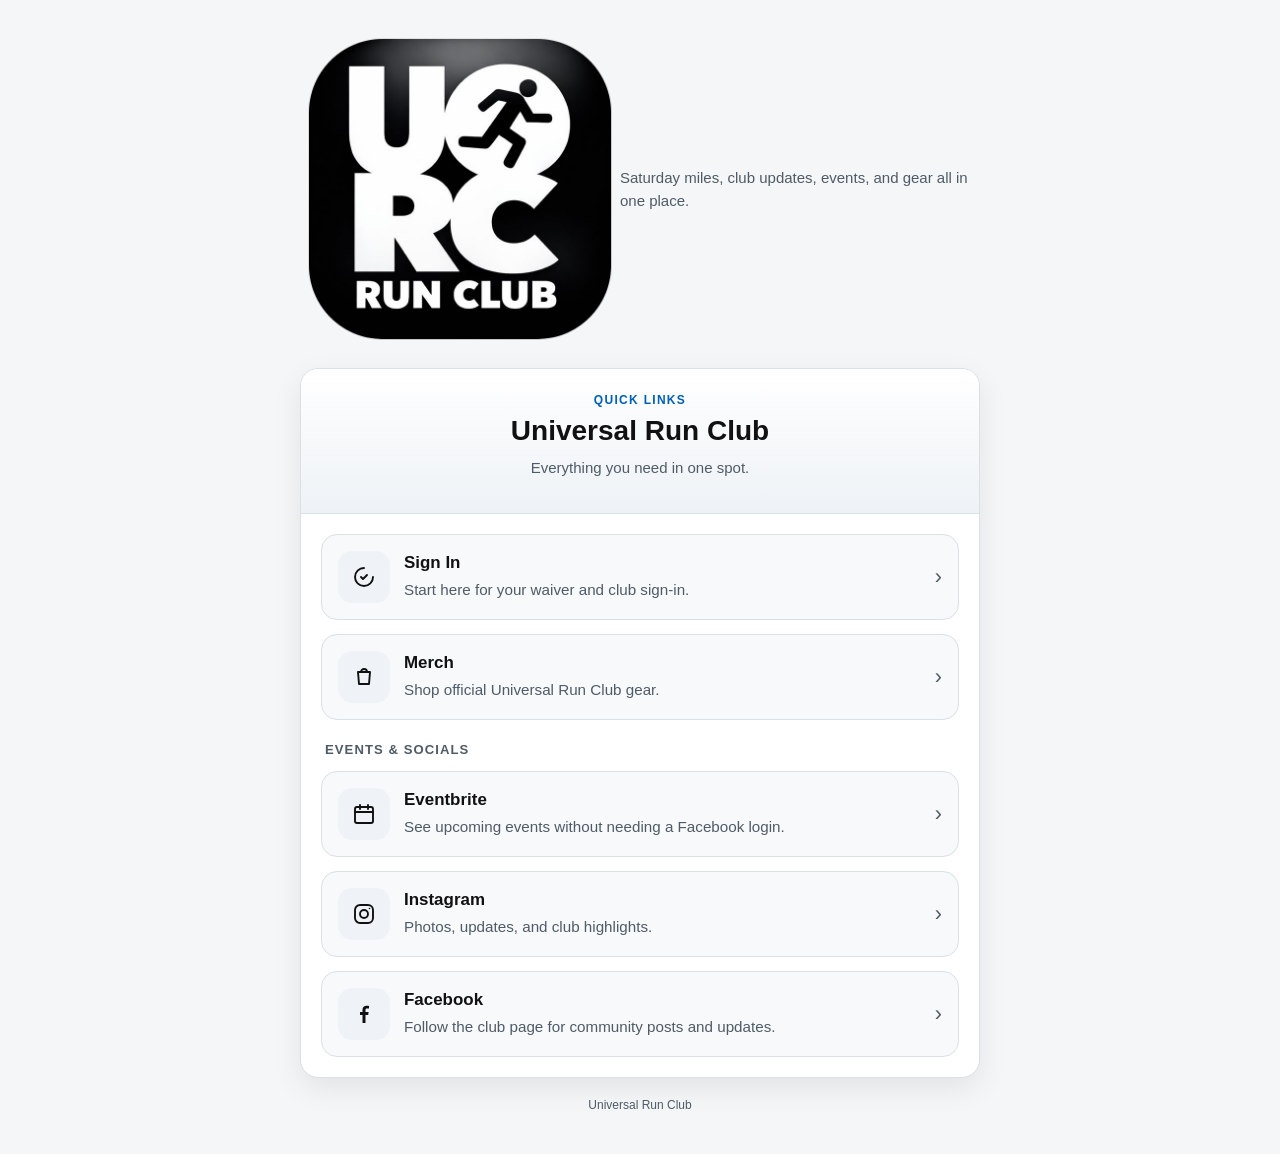
==== commit 24703733: "Update index.html" ====
--- a/index.html
+++ b/index.html
@@ -7,6 +7,8 @@
     content="width=device-width, initial-scale=1.0, viewport-fit=cover"
   >
   <title>UORC Run Club</title>
+  
+  <link rel="manifest" href="/manifest.webmanifest">
   <meta name="apple-mobile-web-app-title" content="UORC Run Club">
   <meta name="application-name" content="UORC Run Club">
 
--- a/css/landing.css
+++ b/css/landing.css
@@ -3,13 +3,16 @@
 }
 
 .landing-hero {
+  display: flex;
+  align-items: center;
+  justify-content: center;
   text-align: center;
   padding: 10px 0 18px;
 }
 
 .landing-logo {
   display: block;
-  width: min(78vw, 320px);
+  width: min(50vw, 320px);
   margin: 0 auto;
   opacity: 0;
   transform: scale(0.96);
@@ -21,6 +24,7 @@
   max-width: 34rem;
   margin-left: auto;
   margin-right: auto;
+  text-align: left;
 }
 
 .landing-card-shell {
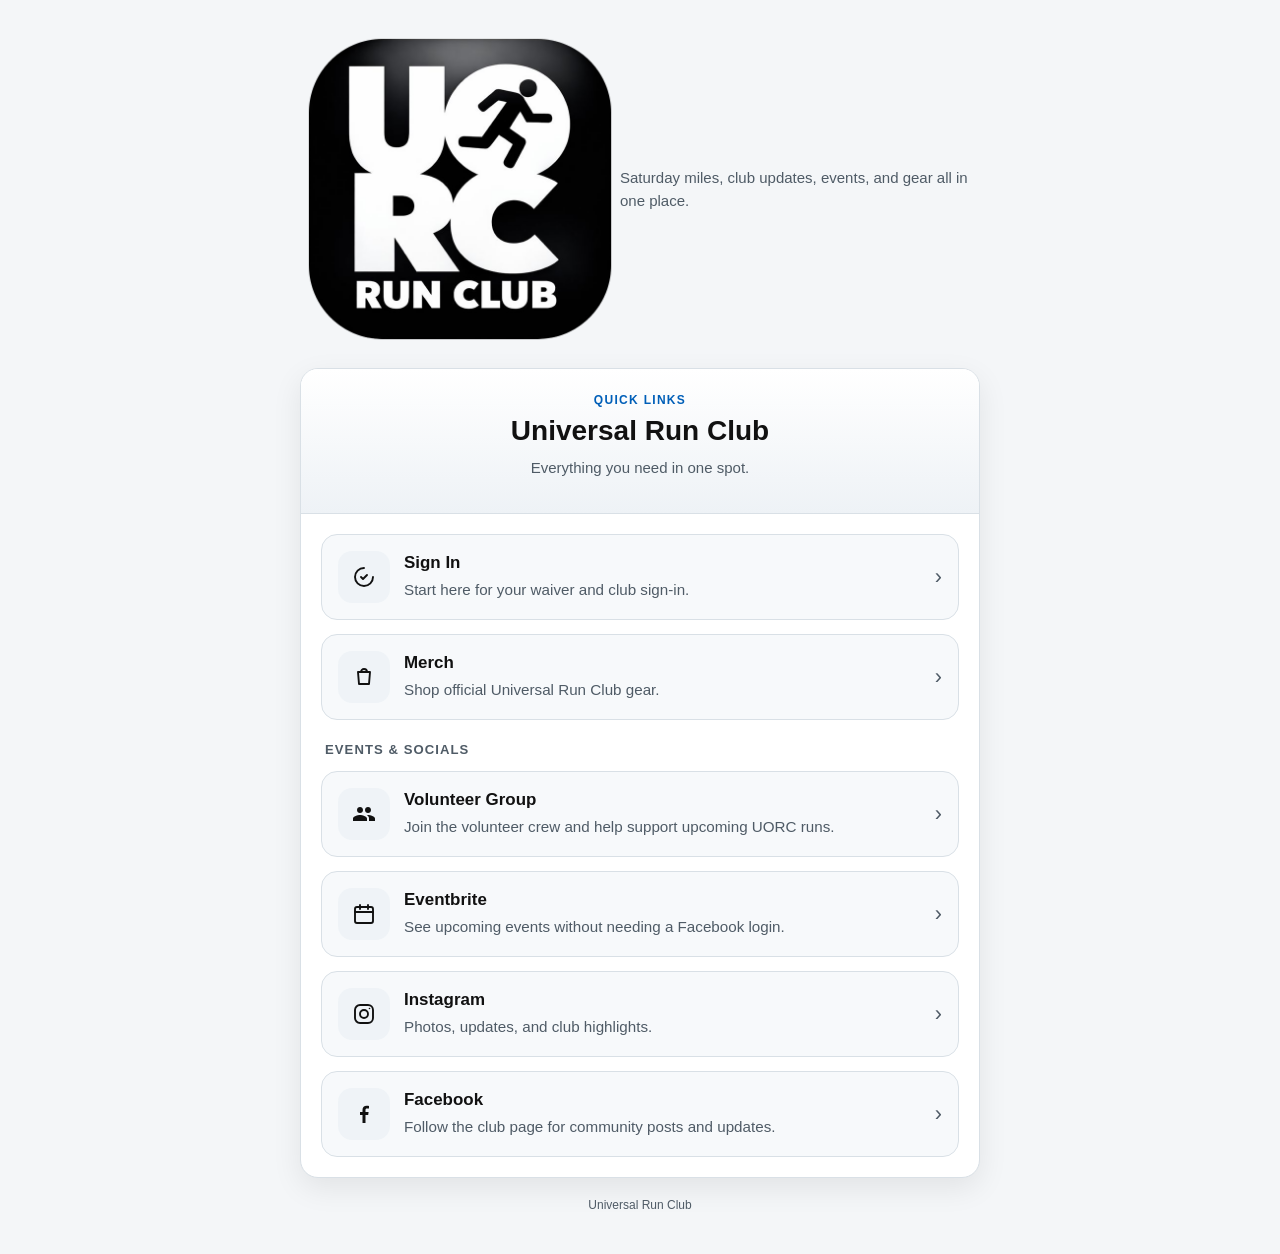
==== commit 90183979: "Update index.html" ====
--- a/index.html
+++ b/index.html
@@ -9,8 +9,8 @@
   <title>UORC Run Club</title>
   
   <link rel="manifest" href="/manifest.webmanifest">
-  <meta name="apple-mobile-web-app-title" content="UORC Run Club">
-  <meta name="application-name" content="UORC Run Club">
+  <meta name="apple-mobile-web-app-title" content="UORC">
+  <meta name="application-name" content="UORC">
 
   <link rel="stylesheet" href="css/styles.css">
   <link rel="stylesheet" href="css/landing.css">
@@ -22,18 +22,19 @@
   <link rel="icon" type="image/png" href="assets/uorc_app_icon_black.png">
   
   <meta name="apple-web-app-capable" content="yes">
-  <meta name="apple-mobile-web-app-title" content="UORC Sign-In">
+  <meta name="apple-mobile-web-app-title" content="UORC">
   
 </head>
 <body>
   <main class="container landing-page">
     <section class="landing-hero">
       <img
+        id="landingLogo"
         class="landing-logo"
         src="assets/uorc_app_icon_black.png"
         alt="UORC Run Club Logo"
       >
-      <p class="subtext landing-tagline">
+            <p class="subtext landing-tagline">
         Saturday miles, club updates, events, and gear all in one place.
       </p>
     </section>
@@ -82,7 +83,27 @@
         </a>
 
         <div class="landing-section-label">Events & Socials</div>
-
+        
+        <a
+          class="landing-link landing-link-volunteer"
+          href="https://www.facebook.com/groups/1417265726030254/"
+          target="_blank"
+          rel="noopener noreferrer"
+        >
+          <span class="landing-link-icon" aria-hidden="true">
+            <svg viewBox="0 0 24 24" fill="currentColor" aria-hidden="true">
+              <path d="M16 11c1.7 0 3-1.3 3-3s-1.3-3-3-3-3 1.3-3 3 1.3 3 3 3zm-8 0c1.7 0 3-1.3 3-3S9.7 5 8 5 5 6.3 5 8s1.3 3 3 3zm0 2c-2.3 0-7 1.2-7 3.5V19h14v-2.5C15 14.2 10.3 13 8 13zm8 0c-.3 0-.7 0-1.1.1 1.2.8 2.1 1.9 2.1 3.4V19h6v-2.5c0-2.3-4.7-3.5-7-3.5z"/>
+            </svg>
+          </span>
+        
+          <span class="landing-link-copy">
+            <span class="landing-link-title">Volunteer Group</span>
+            <span class="landing-link-text">Join the volunteer crew and help support upcoming UORC runs.</span>
+          </span>
+        
+          <span class="landing-link-arrow" aria-hidden="true">›</span>
+        </a>
+        
         <a
           class="landing-link landing-link-featured"
           href="https://www.eventbrite.com/e/universal-5k-saturday-mornings-presented-by-universal-run-club-tickets-1977950618545?utm-campaign=social&utm-content=attendeeshare&utm-medium=discovery&utm-term=listing&utm-source=cp&aff=ebdsshcopyurl"
@@ -146,5 +167,7 @@
 
     <p class="footer-note">Universal Run Club</p>
   </main>
+  <script src="js/app-common.js"></script>
+  <script src="js/landing.js"></script>
 </body>
 </html>
--- a/css/styles.css
+++ b/css/styles.css
@@ -1148,7 +1148,7 @@
 
 @media (prefers-color-scheme: dark) {
   .header-logo {
-    content: url("assets/uorc_app_icon_blue.png");
+    content: url("/assets/uorc_app_icon_blue.png");
   }
 }
 
